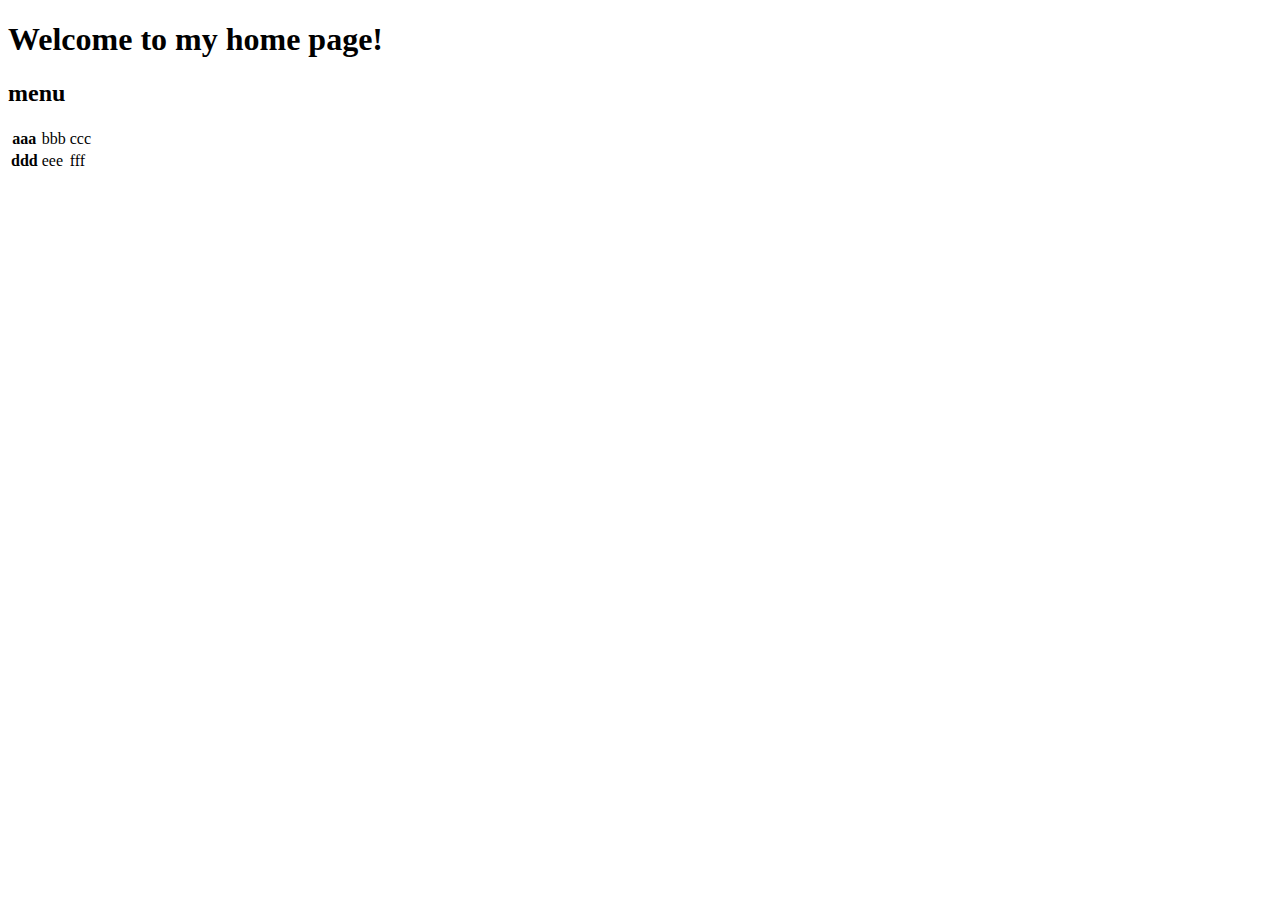
==== index.html @ 18f6805f "edit index" ====
<!DOCTYPE html>
<html lang="ja">
<head>
  <meta charset="UTF-8">
  <meta name="viewport" content="width=device-width, initial-scale=1.0">
  <meta http-equiv="X-UA-Compatible" content="ie=edge">
  <title>Document</title>
</head>
<body>
  <h1>Welcome to my home page!</h1>
  <p>
    <h2>menu</h2>
    <table>
      <tr>
        <th>aaa</th>
        <td>bbb</td>
        <td>ccc</td>
      </tr>
      <tr>
        <th>ddd</th>
        <td>eee</td>
        <td>fff</td>
      </tr>
    </table>
  </p>
</body>
</html>
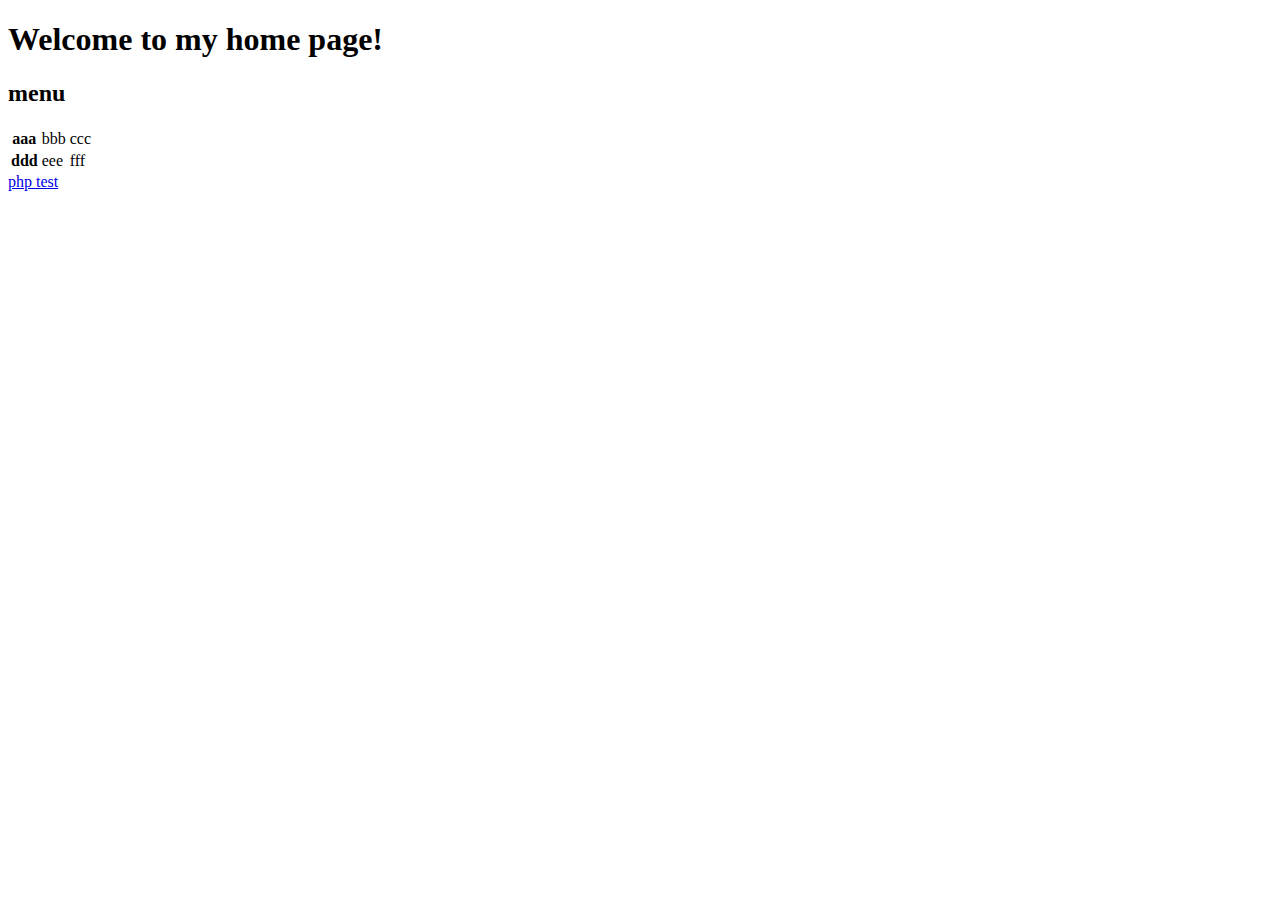
==== commit 04377113: "edit index & add php" ====
--- a/index.html
+++ b/index.html
@@ -22,6 +22,7 @@
         <td>fff</td>
       </tr>
     </table>
+    <a href="test.php">php test</a>
   </p>
 </body>
 </html>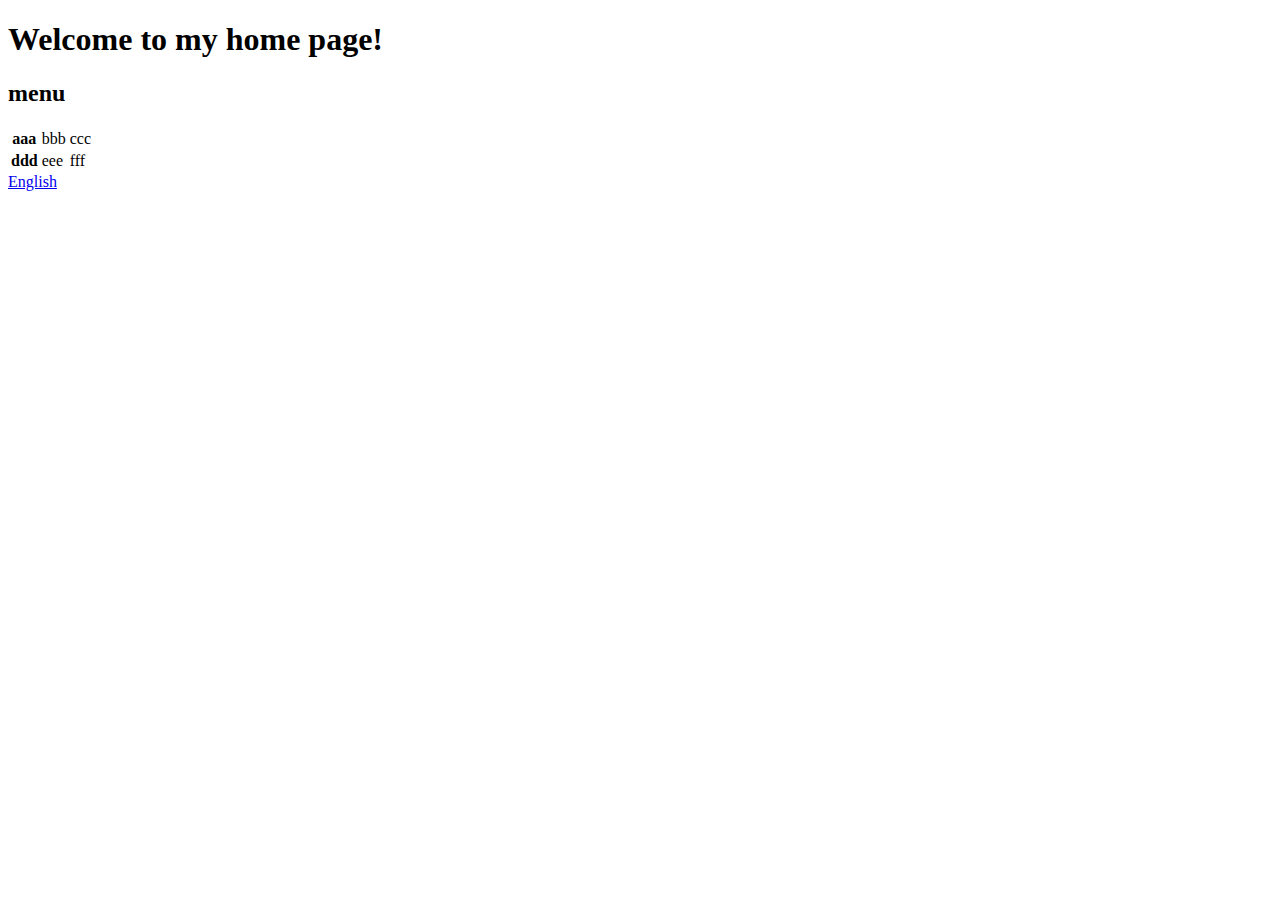
==== commit d37aa77f: "edit index & add english" ====
--- a/index.html
+++ b/index.html
@@ -22,7 +22,7 @@
         <td>fff</td>
       </tr>
     </table>
-    <a href="test.php">php test</a>
+    <a href="english.html">English</a>
   </p>
 </body>
 </html>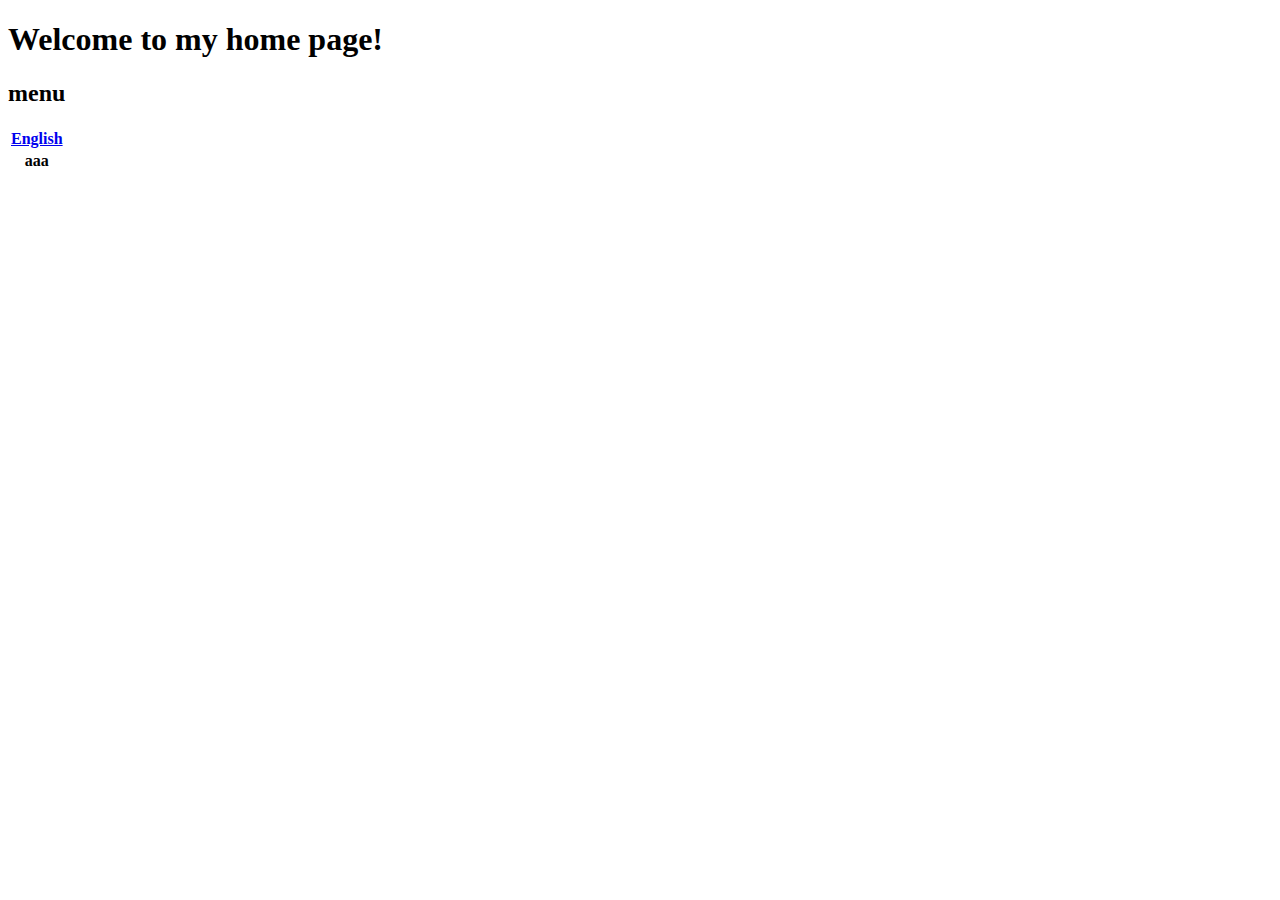
==== commit 60efba53: "edit index" ====
--- a/index.html
+++ b/index.html
@@ -12,17 +12,12 @@
     <h2>menu</h2>
     <table>
       <tr>
-        <th>aaa</th>
-        <td>bbb</td>
-        <td>ccc</td>
+        <th><a href="english.html">English</a></th>
       </tr>
       <tr>
-        <th>ddd</th>
-        <td>eee</td>
-        <td>fff</td>
+        <th>aaa</th>
       </tr>
     </table>
-    <a href="english.html">English</a>
   </p>
 </body>
 </html>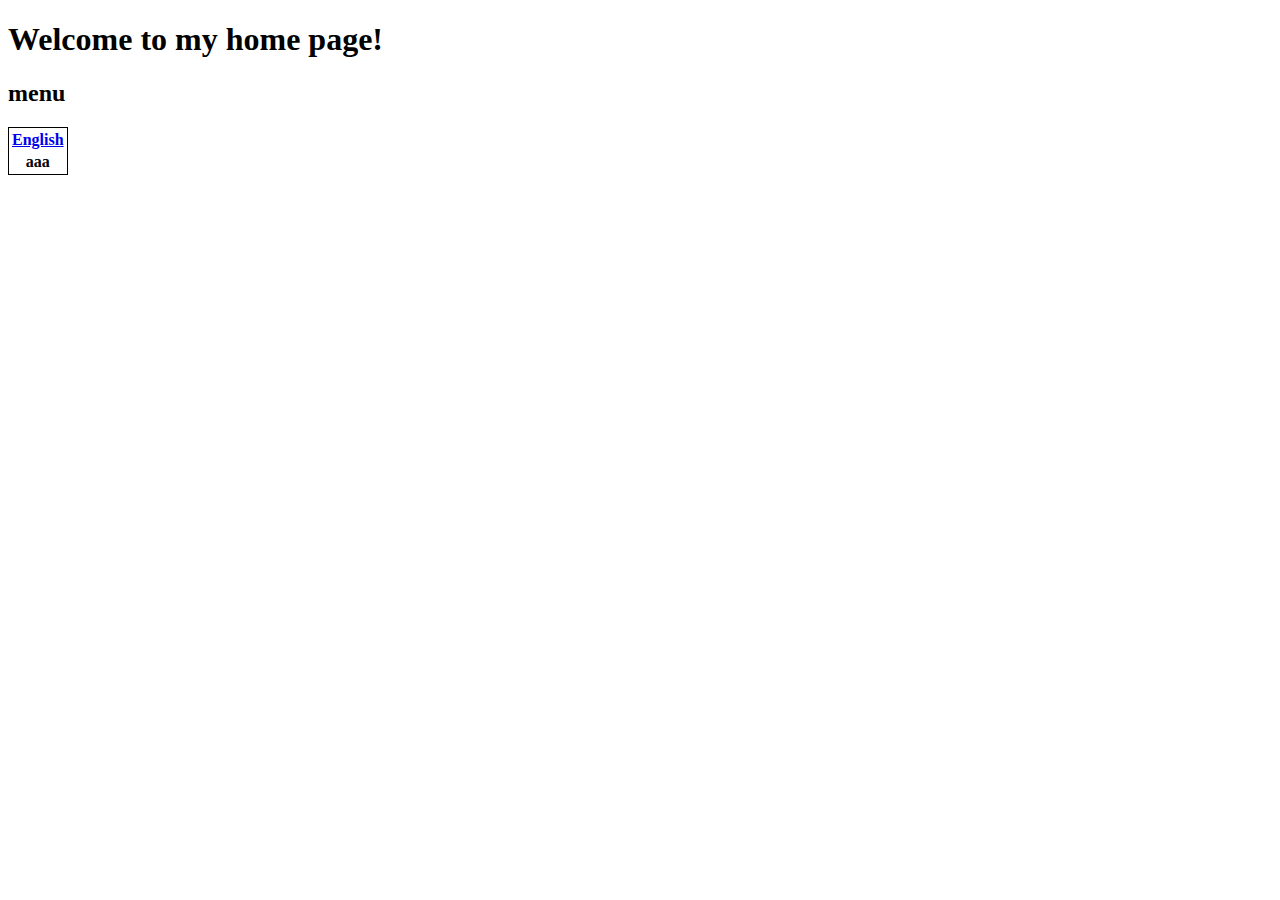
==== commit f671a2f9: "edit index & english & add style" ====
--- a/index.html
+++ b/index.html
@@ -4,7 +4,8 @@
   <meta charset="UTF-8">
   <meta name="viewport" content="width=device-width, initial-scale=1.0">
   <meta http-equiv="X-UA-Compatible" content="ie=edge">
-  <title>Document</title>
+  <title>Top page</title>
+  <link rel="stylesheet" href="style.css">
 </head>
 <body>
   <h1>Welcome to my home page!</h1>
--- a/style.css
+++ b/style.css
@@ -0,0 +1,3 @@
+table {
+  border: solid 1px;
+}